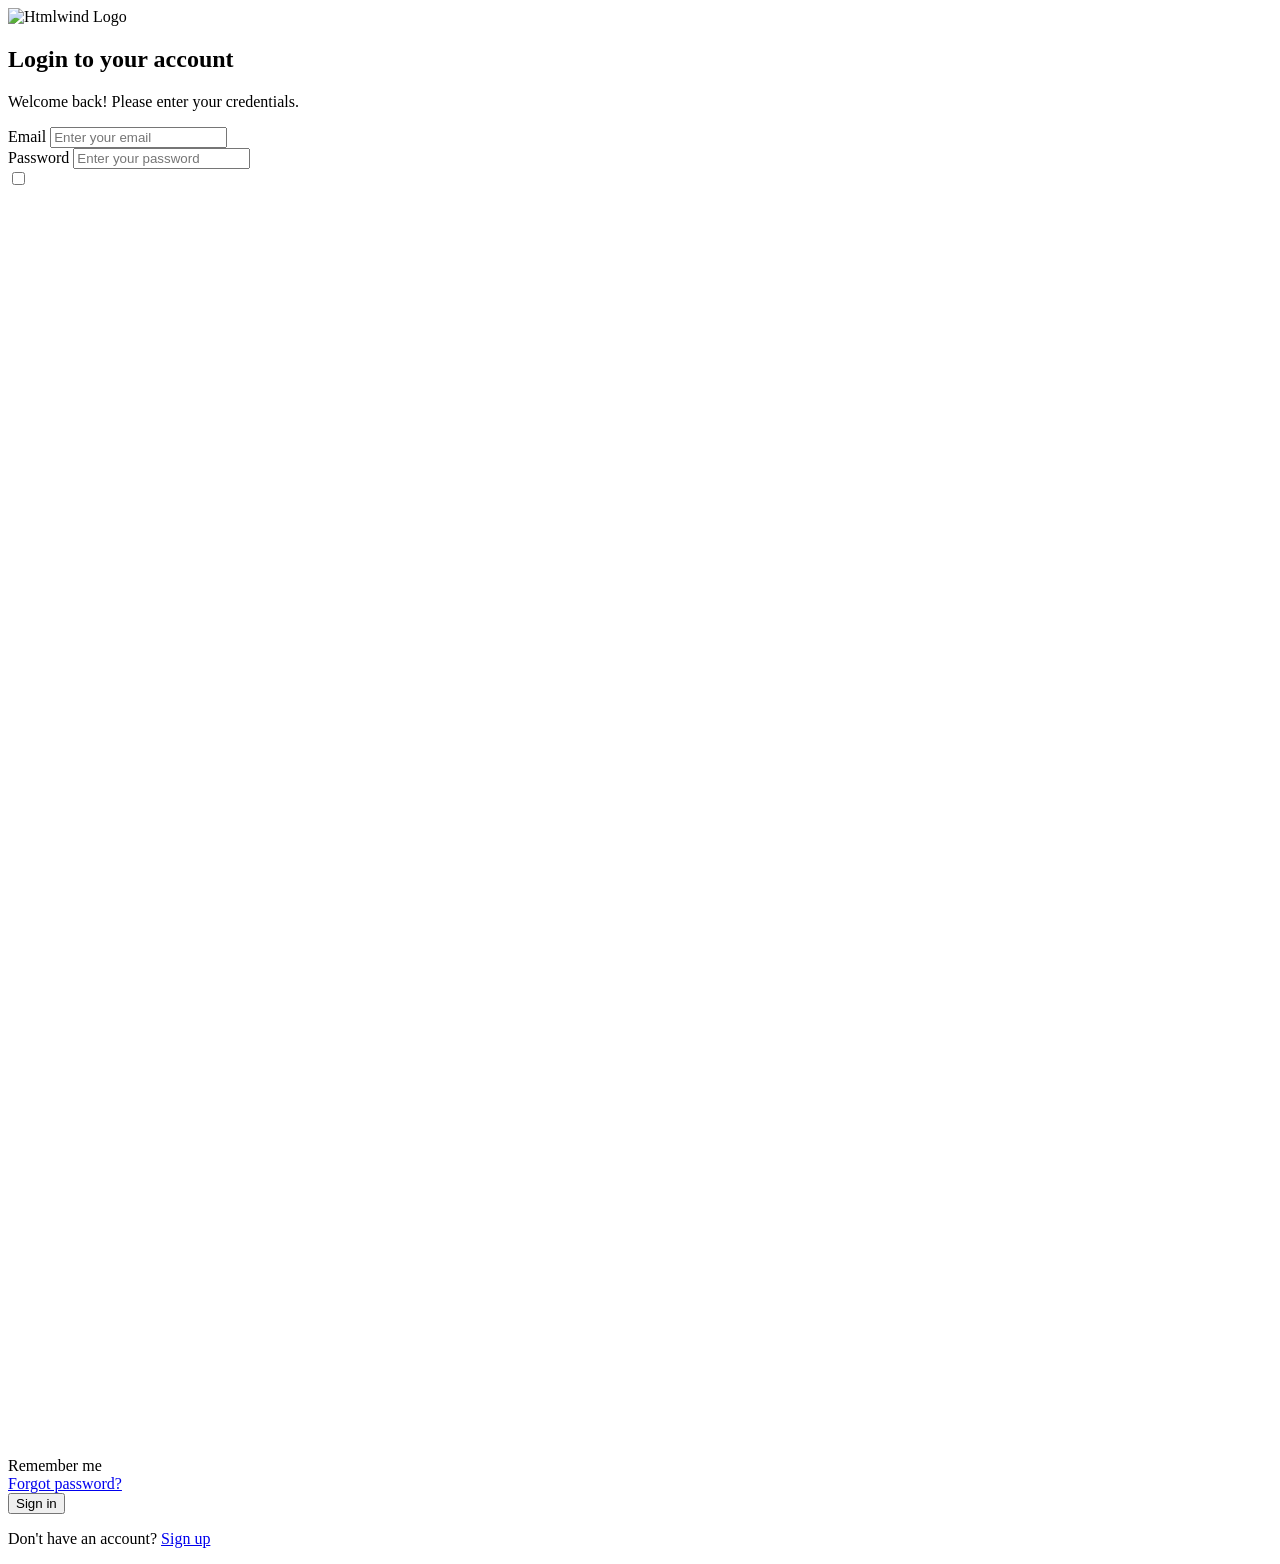
==== index.html @ 15e3804c "first commit" ====
<!doctype html>
<html lang="en">
  <head>
    <meta charset="UTF-8" />
    <meta name="viewport" content="width=device-width, initial-scale=1.0" />
    <title>Login form</title>
    <script src="https://cdn.jsdelivr.net/npm/@tailwindcss/browser@4"></script>
  </head>
  <body>
    <div class="flex min-h-dvh flex-col bg-white">
      <div
        class="flex min-h-full flex-1 flex-col items-center justify-center px-6 py-12 lg:px-8"
      >
        <div class="w-full max-w-sm space-y-8">
          <div class="text-center">
            <img
              class="mx-auto h-12 w-auto"
              src="https://htmlwind.com/assets/images/logo/htmlwind.svg"
              alt="Htmlwind Logo"
            />
            <h2 class="mt-6 text-2xl font-semibold text-gray-900 sm:text-3xl">
              Login to your account
            </h2>
            <p class="mt-3 text-base text-gray-600">
              Welcome back! Please enter your credentials.
            </p>
          </div>
          <div>
            <form class="space-y-6" action="#">
              <div class="space-y-5">
                <div>
                  <label
                    for="email"
                    class="block select-none text-sm font-medium leading-6 text-gray-900"
                    >Email</label
                  >
                  <input
                    type="email"
                    name="email"
                    id="email"
                    placeholder="Enter your email"
                    autocomplete="email"
                    class="mt-2 w-full rounded-md border-0 bg-white px-3.5 py-2 text-base text-gray-900 shadow-sm ring-1 ring-inset ring-gray-300 placeholder:text-gray-400 focus:outline-none focus:ring-2 focus:ring-inset focus:ring-pink-500 sm:text-sm sm:leading-6"
                    required
                  />
                </div>
                <div>
                  <label
                    for="password"
                    class="block select-none text-sm font-medium leading-6 text-gray-900"
                    >Password</label
                  >
                  <input
                    type="password"
                    name="password"
                    id="password"
                    placeholder="Enter your password"
                    autocomplete="current-password"
                    class="mt-2 w-full rounded-md border-0 bg-white px-3.5 py-2 text-base text-gray-900 shadow-sm ring-1 ring-inset ring-gray-300 placeholder:text-gray-400 focus:outline-none focus:ring-2 focus:ring-inset focus:ring-pink-500 sm:text-sm sm:leading-6"
                    required
                  />
                </div>
              </div>
              <div class="flex items-center justify-between">
                <div class="flex items-center gap-x-2.5">
                  <div class="group relative flex h-4 w-4">
                    <input
                      type="checkbox"
                      name="remember-me"
                      id="remember-me"
                      class="h-4 w-4 rounded border-gray-300 bg-white text-pink-500 checked:bg-none indeterminate:bg-none focus:border-gray-300 focus:ring-2 focus:ring-pink-500 focus:ring-offset-2 focus:ring-offset-white disabled:bg-gray-100 disabled:checked:border-gray-300 disabled:checked:bg-gray-100 disabled:indeterminate:border-gray-300 disabled:indeterminate:bg-gray-100"
                    />
                    <svg
                      class="pointer-events-none absolute left-1/2 top-1/2 h-3 w-3 -translate-x-1/2 -translate-y-1/2 stroke-white group-has-[:disabled]:stroke-gray-300"
                      aria-hidden="true"
                      viewBox="0 0 12 12"
                      fill="none"
                      xmlns="http://www.w3.org/2000/svg"
                    >
                      <path
                        class="opacity-0 group-has-[:indeterminate]:opacity-100"
                        d="M2.5 6H9.5"
                        stroke-width="1.67"
                        stroke-linecap="round"
                      />
                      <path
                        class="opacity-0 group-has-[:checked]:opacity-100"
                        d="M2 6.05059L4.47477 8.52525L10 3"
                        stroke-width="1.67"
                        stroke-linecap="round"
                        stroke-linejoin="round"
                      />
                    </svg>
                  </div>
                  <label
                    for="remember-me"
                    class="select-none text-sm text-gray-900"
                    >Remember me</label
                  >
                </div>
                <div>
                  <a
                    href="#"
                    class="inline-block text-sm font-semibold text-pink-500 hover:text-pink-400"
                    >Forgot password?</a
                  >
                </div>
              </div>
              <div>
                <button
                  type="submit"
                  class="block w-full rounded-md bg-pink-500 px-3.5 py-2.5 text-sm font-semibold text-white hover:bg-pink-400 focus-visible:outline focus-visible:outline-2 focus-visible:outline-offset-2 focus-visible:outline-pink-500"
                >
                  Sign in
                </button>
              </div>
            </form>
          </div>
          <div>
            <p class="text-center text-sm text-gray-500">
              Don't have an account?
              <a
                href="#"
                class="font-semibold text-pink-500 hover:text-pink-400"
                >Sign up</a
              >
            </p>
          </div>
        </div>
      </div>
    </div>
  </body>
</html>
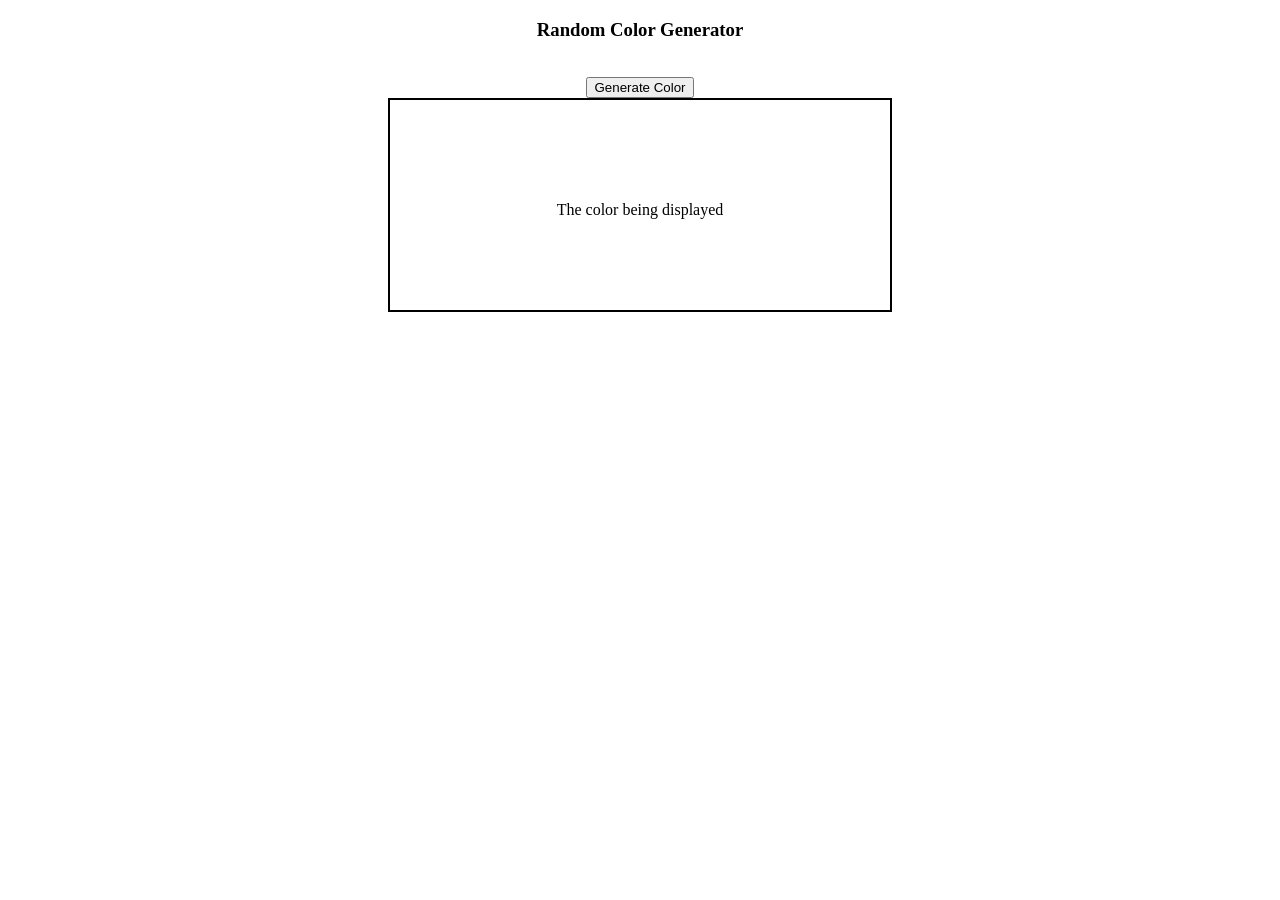
==== commit cd072fb4: "Add files via upload" ====
--- a/index.html
+++ b/index.html
@@ -1,133 +1,21 @@
-<!doctype html>
+<!DOCTYPE html>
 <html lang="en">
-  <head>
-    <meta charset="UTF-8" />
-    <meta name="viewport" content="width=device-width, initial-scale=1.0" />
-    <title>Login form</title>
-    <script src="https://cdn.jsdelivr.net/npm/@tailwindcss/browser@4"></script>
-  </head>
-  <body>
-    <div class="flex min-h-dvh flex-col bg-white">
-      <div
-        class="flex min-h-full flex-1 flex-col items-center justify-center px-6 py-12 lg:px-8"
-      >
-        <div class="w-full max-w-sm space-y-8">
-          <div class="text-center">
-            <img
-              class="mx-auto h-12 w-auto"
-              src="https://htmlwind.com/assets/images/logo/htmlwind.svg"
-              alt="Htmlwind Logo"
-            />
-            <h2 class="mt-6 text-2xl font-semibold text-gray-900 sm:text-3xl">
-              Login to your account
-            </h2>
-            <p class="mt-3 text-base text-gray-600">
-              Welcome back! Please enter your credentials.
-            </p>
-          </div>
-          <div>
-            <form class="space-y-6" action="#">
-              <div class="space-y-5">
-                <div>
-                  <label
-                    for="email"
-                    class="block select-none text-sm font-medium leading-6 text-gray-900"
-                    >Email</label
-                  >
-                  <input
-                    type="email"
-                    name="email"
-                    id="email"
-                    placeholder="Enter your email"
-                    autocomplete="email"
-                    class="mt-2 w-full rounded-md border-0 bg-white px-3.5 py-2 text-base text-gray-900 shadow-sm ring-1 ring-inset ring-gray-300 placeholder:text-gray-400 focus:outline-none focus:ring-2 focus:ring-inset focus:ring-pink-500 sm:text-sm sm:leading-6"
-                    required
-                  />
-                </div>
-                <div>
-                  <label
-                    for="password"
-                    class="block select-none text-sm font-medium leading-6 text-gray-900"
-                    >Password</label
-                  >
-                  <input
-                    type="password"
-                    name="password"
-                    id="password"
-                    placeholder="Enter your password"
-                    autocomplete="current-password"
-                    class="mt-2 w-full rounded-md border-0 bg-white px-3.5 py-2 text-base text-gray-900 shadow-sm ring-1 ring-inset ring-gray-300 placeholder:text-gray-400 focus:outline-none focus:ring-2 focus:ring-inset focus:ring-pink-500 sm:text-sm sm:leading-6"
-                    required
-                  />
-                </div>
-              </div>
-              <div class="flex items-center justify-between">
-                <div class="flex items-center gap-x-2.5">
-                  <div class="group relative flex h-4 w-4">
-                    <input
-                      type="checkbox"
-                      name="remember-me"
-                      id="remember-me"
-                      class="h-4 w-4 rounded border-gray-300 bg-white text-pink-500 checked:bg-none indeterminate:bg-none focus:border-gray-300 focus:ring-2 focus:ring-pink-500 focus:ring-offset-2 focus:ring-offset-white disabled:bg-gray-100 disabled:checked:border-gray-300 disabled:checked:bg-gray-100 disabled:indeterminate:border-gray-300 disabled:indeterminate:bg-gray-100"
-                    />
-                    <svg
-                      class="pointer-events-none absolute left-1/2 top-1/2 h-3 w-3 -translate-x-1/2 -translate-y-1/2 stroke-white group-has-[:disabled]:stroke-gray-300"
-                      aria-hidden="true"
-                      viewBox="0 0 12 12"
-                      fill="none"
-                      xmlns="http://www.w3.org/2000/svg"
-                    >
-                      <path
-                        class="opacity-0 group-has-[:indeterminate]:opacity-100"
-                        d="M2.5 6H9.5"
-                        stroke-width="1.67"
-                        stroke-linecap="round"
-                      />
-                      <path
-                        class="opacity-0 group-has-[:checked]:opacity-100"
-                        d="M2 6.05059L4.47477 8.52525L10 3"
-                        stroke-width="1.67"
-                        stroke-linecap="round"
-                        stroke-linejoin="round"
-                      />
-                    </svg>
-                  </div>
-                  <label
-                    for="remember-me"
-                    class="select-none text-sm text-gray-900"
-                    >Remember me</label
-                  >
-                </div>
-                <div>
-                  <a
-                    href="#"
-                    class="inline-block text-sm font-semibold text-pink-500 hover:text-pink-400"
-                    >Forgot password?</a
-                  >
-                </div>
-              </div>
-              <div>
-                <button
-                  type="submit"
-                  class="block w-full rounded-md bg-pink-500 px-3.5 py-2.5 text-sm font-semibold text-white hover:bg-pink-400 focus-visible:outline focus-visible:outline-2 focus-visible:outline-offset-2 focus-visible:outline-pink-500"
-                >
-                  Sign in
-                </button>
-              </div>
-            </form>
-          </div>
-          <div>
-            <p class="text-center text-sm text-gray-500">
-              Don't have an account?
-              <a
-                href="#"
-                class="font-semibold text-pink-500 hover:text-pink-400"
-                >Sign up</a
-              >
-            </p>
-          </div>
-        </div>
-      </div>
+<head>
+    <meta charset="UTF-8">
+    <meta name="viewport" content="width=device-width, initial-scale=1.0">
+    <title>Random Color Generator</title>
+    <link rel="stylesheet" href="style.css">
+</head>
+<body>
+    <h3>Random Color Generator</h3>
+    <br>
+    <button>Generate Color</button>
+
+    <br>
+
+    <div>
+        The color being displayed
     </div>
-  </body>
-</html>
+</body>
+<script src="script.js"></script>
+</html>
--- a/style.css
+++ b/style.css
@@ -0,0 +1,13 @@
+body{
+    text-align: center;
+}
+div{
+    display: flex;
+    align-items: center;
+    justify-content: center;
+    width: 500px;
+    height: 200px;
+    border: 2px solid;
+    margin: auto;
+    padding-top: 10px;
+}
